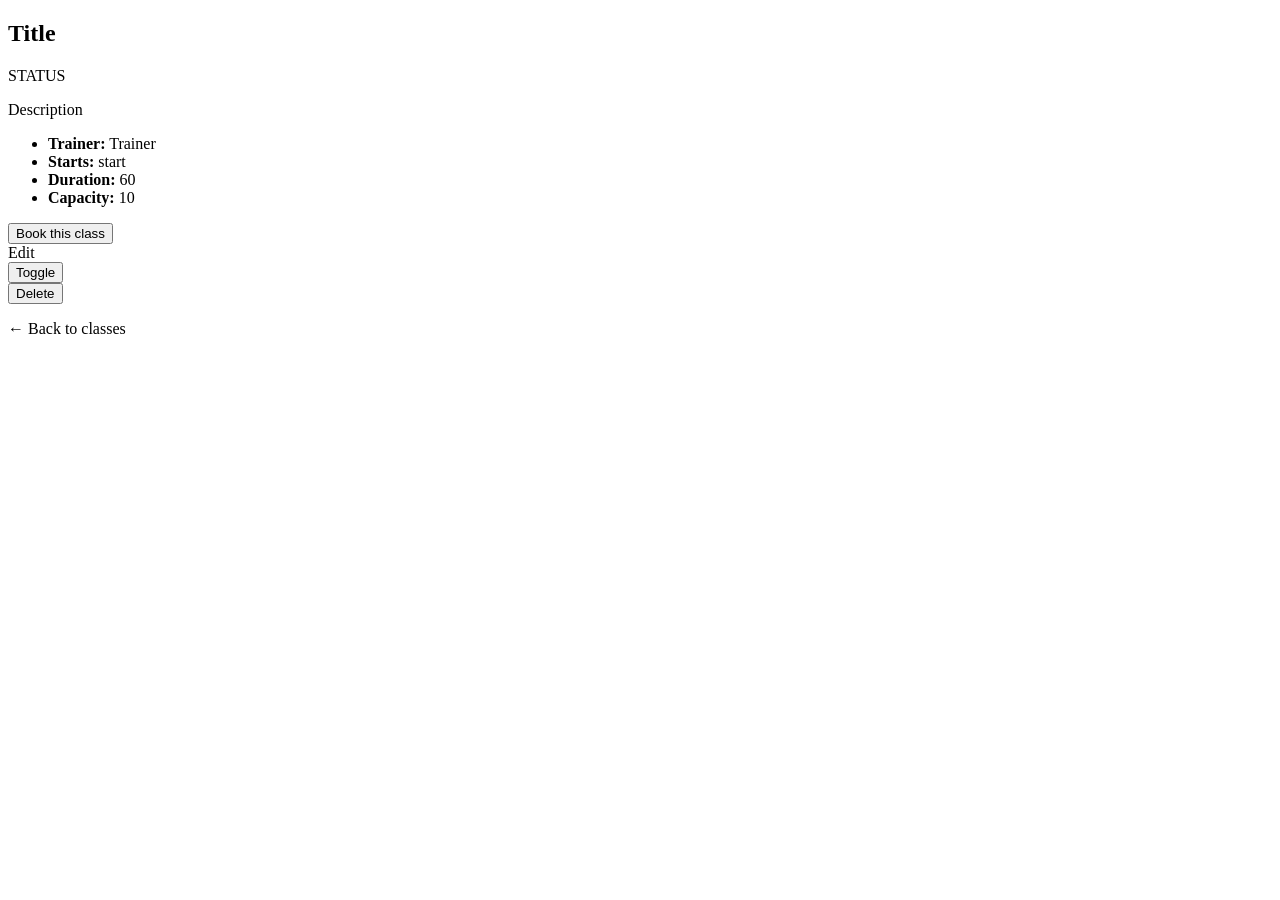
==== src/main/resources/templates/classes/details.html @ 8fa3d5b6 "feat: add Thymeleaf views, shared layout, and styling" ====
<!DOCTYPE html>
<html lang="en" xmlns:th="http://www.thymeleaf.org">
<head th:replace="~{fragments/layout :: head('Class details')}"></head>
<body>
<nav th:replace="~{fragments/layout :: navbar}"></nav>
<main class="container narrow">
    <article class="card">
        <div class="card-head">
            <h1 th:text="${fitnessClass.title}">Title</h1>
            <span class="badge"
                  th:classappend="${fitnessClass.status.name() == 'PUBLISHED'} ? ' badge-green' : ' badge-grey'"
                  th:text="${fitnessClass.status}">STATUS</span>
        </div>
        <p th:text="${fitnessClass.description}">Description</p>
        <ul class="details-list">
            <li><strong>Trainer:</strong>
                <span th:text="${fitnessClass.trainer.name + ' (' + fitnessClass.trainer.specialty + ')'}">Trainer</span>
            </li>
            <li><strong>Starts:</strong>
                <span th:text="${#strings.replace(fitnessClass.startTime, 'T', ' ')}">start</span></li>
            <li><strong>Duration:</strong> <span th:text="${fitnessClass.durationMinutes + ' minutes'}">60</span></li>
            <li><strong>Capacity:</strong> <span th:text="${fitnessClass.capacity}">10</span></li>
        </ul>

        <div class="card-actions">
            <form th:if="${@currentUser.role == 'MEMBER' and fitnessClass.status.name() == 'PUBLISHED'}"
                  th:action="@{/classes/{id}/book(id=${fitnessClass.id})}" method="post" class="inline-form">
                <button class="btn btn-primary" type="submit">Book this class</button>
            </form>

            <a th:if="${@currentUser.role == 'TRAINER'}" class="btn"
               th:href="@{/classes/{id}/edit(id=${fitnessClass.id})}">Edit</a>

            <form th:if="${@currentUser.role == 'TRAINER'}"
                  th:action="@{/classes/{id}/status(id=${fitnessClass.id})}" method="post" class="inline-form">
                <input type="hidden" name="_method" value="put">
                <button class="btn" type="submit"
                        th:text="${fitnessClass.status.name() == 'PUBLISHED'} ? 'Cancel class' : 'Publish class'">Toggle</button>
            </form>

            <form th:if="${@currentUser.role == 'TRAINER'}"
                  th:action="@{/classes/{id}(id=${fitnessClass.id})}" method="post" class="inline-form"
                  onsubmit="return confirm('Delete this class permanently?');">
                <input type="hidden" name="_method" value="delete">
                <button class="btn btn-danger" type="submit">Delete</button>
            </form>
        </div>
    </article>
    <p><a th:href="@{/classes}">&larr; Back to classes</a></p>
</main>
<footer th:replace="~{fragments/layout :: footer}"></footer>
</body>
</html>
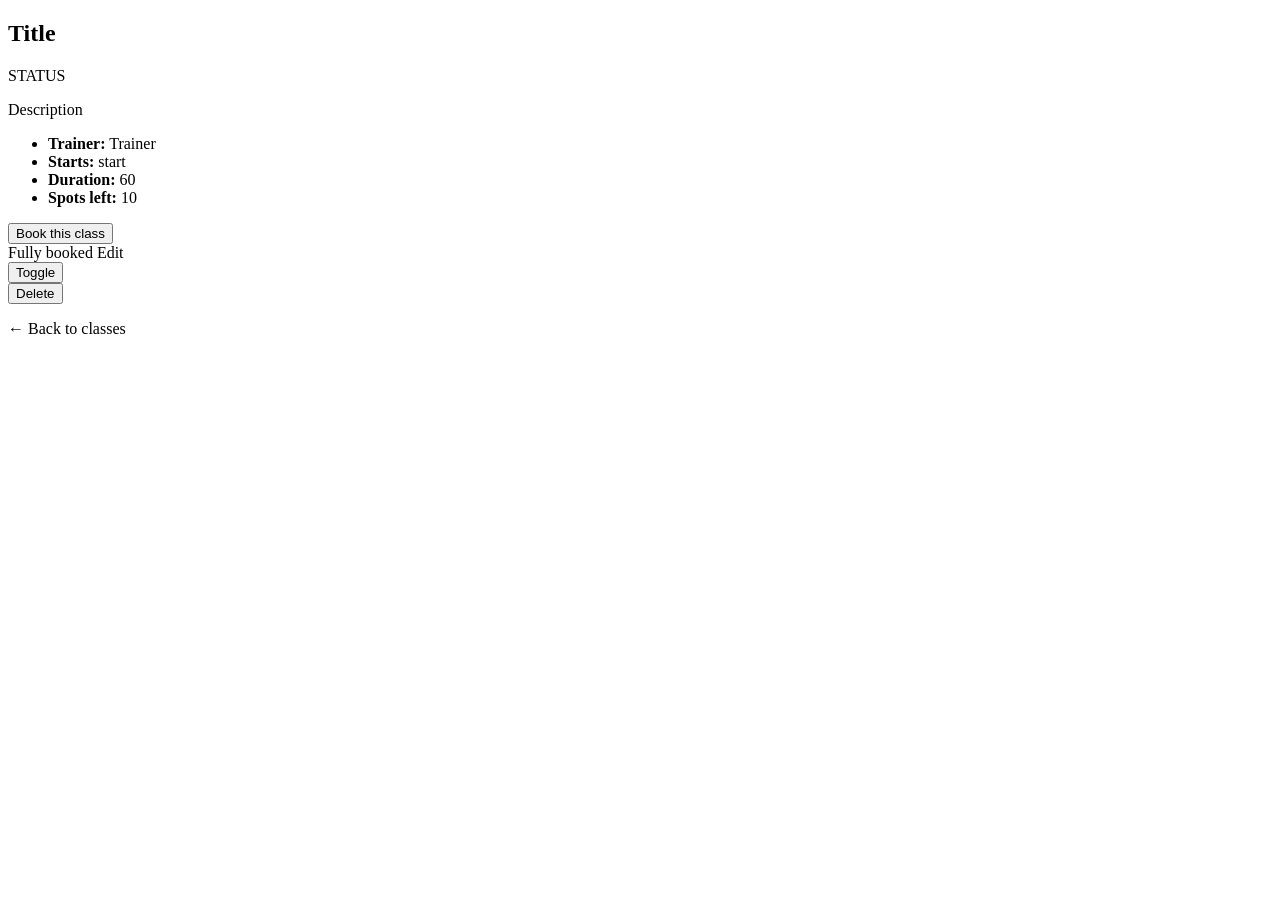
==== commit 80d0ff92: "feat: show remaining spots per class and disable booking when full" ====
--- a/src/main/resources/templates/classes/details.html
+++ b/src/main/resources/templates/classes/details.html
@@ -4,12 +4,13 @@
 <body>
 <nav th:replace="~{fragments/layout :: navbar}"></nav>
 <main class="container narrow">
-    <article class="card">
+    <article class="card"
+             th:with="expired=${fitnessClass.startTime != null and fitnessClass.startTime.isBefore(T(java.time.LocalDateTime).now())}">
         <div class="card-head">
             <h1 th:text="${fitnessClass.title}">Title</h1>
             <span class="badge"
-                  th:classappend="${fitnessClass.status.name() == 'PUBLISHED'} ? ' badge-green' : ' badge-grey'"
-                  th:text="${fitnessClass.status}">STATUS</span>
+                  th:classappend="${fitnessClass.status.name() == 'PUBLISHED' and !expired} ? ' badge-green' : ' badge-grey'"
+                  th:text="${fitnessClass.status.name() == 'PUBLISHED' and expired ? 'EXPIRED' : fitnessClass.status}">STATUS</span>
         </div>
         <p th:text="${fitnessClass.description}">Description</p>
         <ul class="details-list">
@@ -19,14 +20,17 @@
             <li><strong>Starts:</strong>
                 <span th:text="${#strings.replace(fitnessClass.startTime, 'T', ' ')}">start</span></li>
             <li><strong>Duration:</strong> <span th:text="${fitnessClass.durationMinutes + ' minutes'}">60</span></li>
-            <li><strong>Capacity:</strong> <span th:text="${fitnessClass.capacity}">10</span></li>
+            <li><strong>Spots left:</strong>
+                <span th:text="${spotsLeft + ' of ' + fitnessClass.capacity}">10</span></li>
         </ul>
 
         <div class="card-actions">
-            <form th:if="${@currentUser.role == 'MEMBER' and fitnessClass.status.name() == 'PUBLISHED'}"
+            <form th:if="${@currentUser.role == 'MEMBER' and fitnessClass.status.name() == 'PUBLISHED' and !expired and spotsLeft > 0}"
                   th:action="@{/classes/{id}/book(id=${fitnessClass.id})}" method="post" class="inline-form">
                 <button class="btn btn-primary" type="submit">Book this class</button>
             </form>
+            <span th:if="${@currentUser.role == 'MEMBER' and fitnessClass.status.name() == 'PUBLISHED' and !expired and spotsLeft <= 0}"
+                  class="muted">Fully booked</span>
 
             <a th:if="${@currentUser.role == 'TRAINER'}" class="btn"
                th:href="@{/classes/{id}/edit(id=${fitnessClass.id})}">Edit</a>
